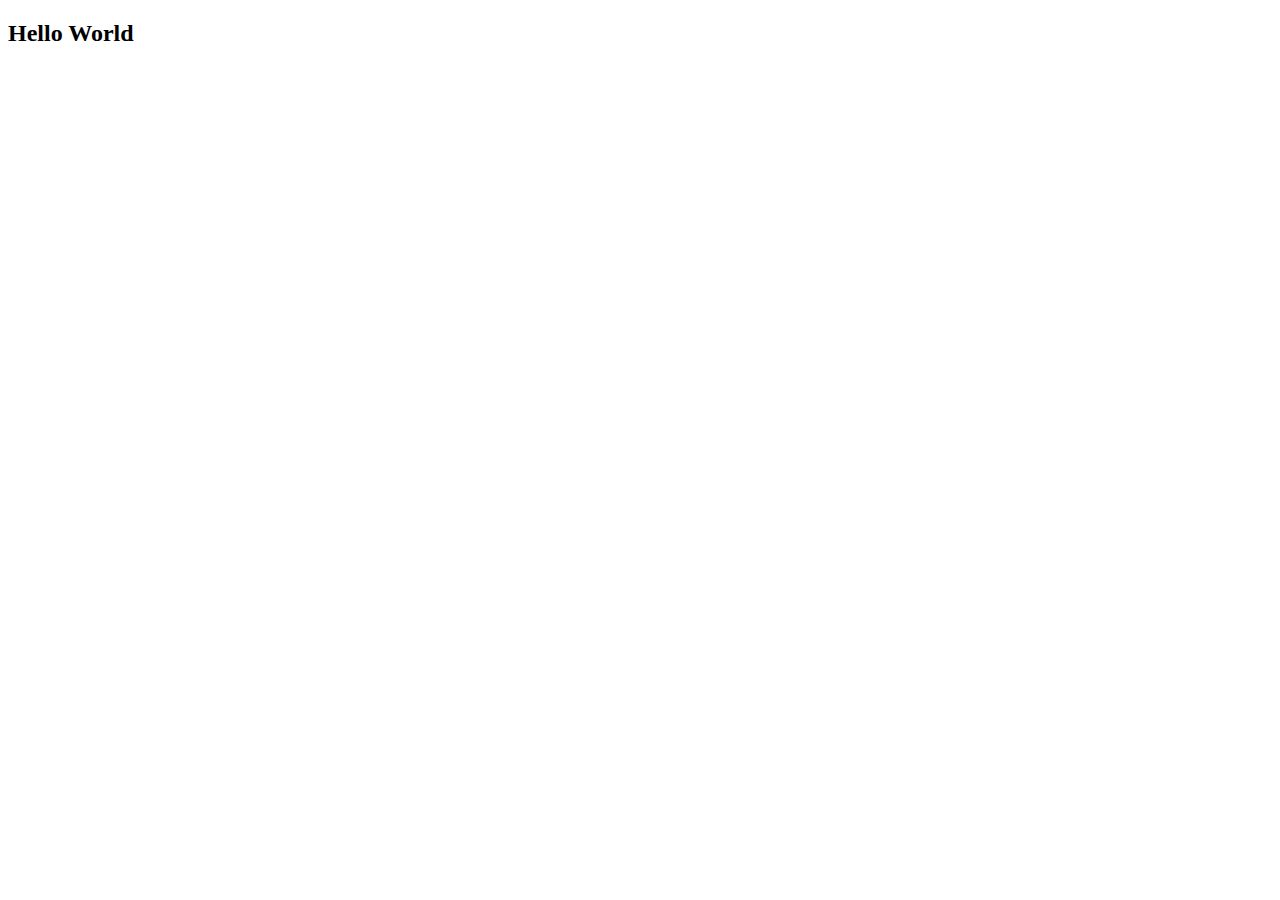
==== index.html @ b612a6bc "Creaed Index.html" ====
<!DOCTYPE html>
<html lang="en">
<head>
    <meta charset="UTF-8">
    <meta http-equiv="X-UA-Compatible" content="IE=edge">
    <meta name="viewport" content="width=device-width, initial-scale=1.0">
    <title>Document</title>
</head>
<body>
    <h2>Hello World</h2>
</body>
</html>
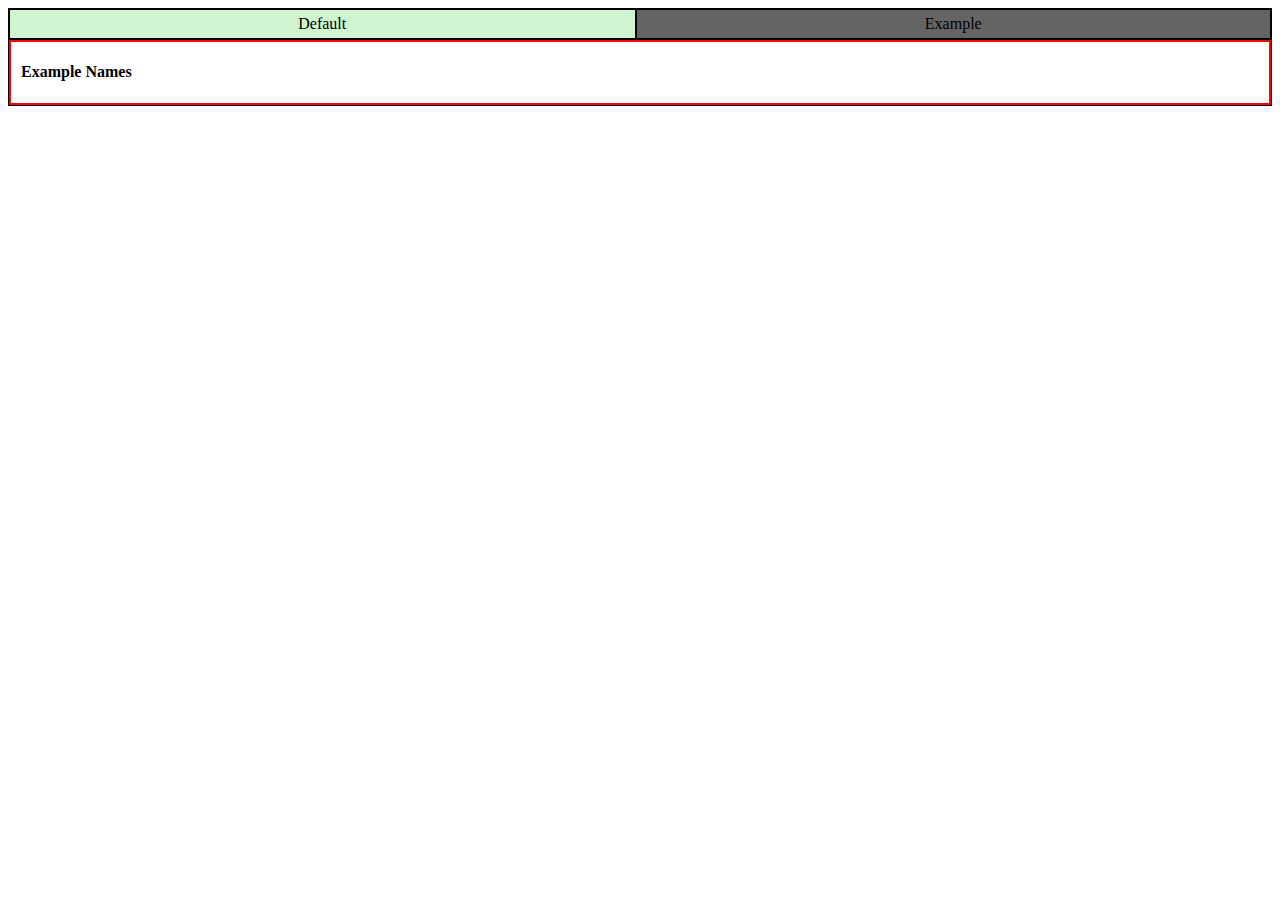
==== commit a0ac87f8: "Created Simple Tab System" ====
--- a/index.html
+++ b/index.html
@@ -5,8 +5,20 @@
     <meta http-equiv="X-UA-Compatible" content="IE=edge">
     <meta name="viewport" content="width=device-width, initial-scale=1.0">
     <title>Document</title>
+
+    <script src="./modules/tabs/tab.js"></script>
 </head>
 <body>
-    <h2>Hello World</h2>
+    
+    <div class="TabInit">
+        <div class="Tab" name="Default" style="margin:10px">
+            <h4 >Example Names</h4>
+        </div>
+        <div name="Example" style="margin:10px" disabled="true">
+            <h4>Example Tabs</h4>
+        </div>
+
+    </div>
+
 </body>
 </html>
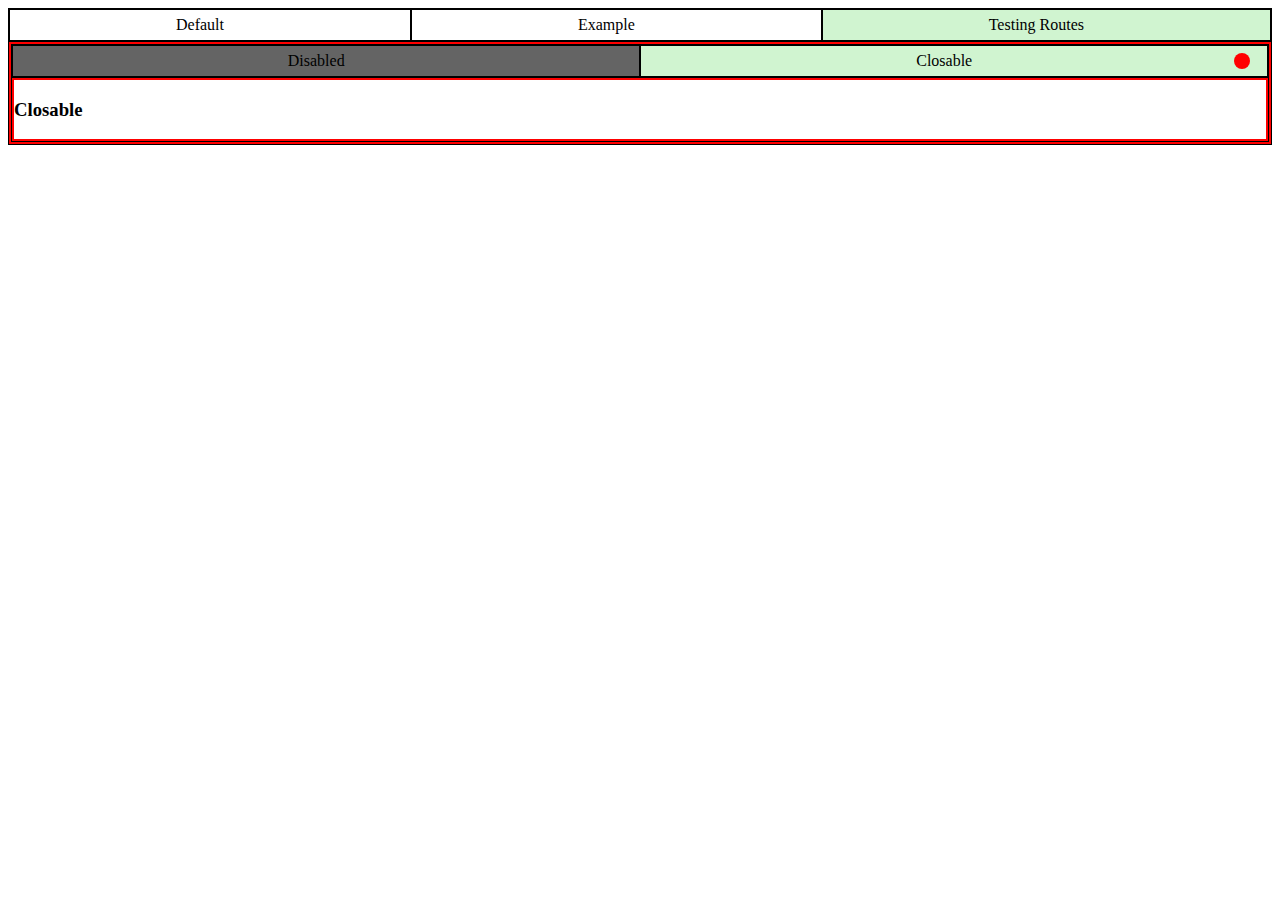
==== commit 1e4b9f08: "Tabs" ====
--- a/index.html
+++ b/index.html
@@ -10,14 +10,53 @@
 </head>
 <body>
     
-    <div class="TabInit">
+    <div class="TabInit" id="MainTab">
         <div class="Tab" name="Default" style="margin:10px">
             <h4 >Example Names</h4>
         </div>
-        <div name="Example" style="margin:10px" disabled="true">
+        <div name="Example" style="margin:10px" hidden="false" closable="false" disabled="false">
             <h4>Example Tabs</h4>
+            <script>
+                var isHidden = false;
+                const UnHide = () => {
+                    if (isHidden) {
+                        MainTab.HideTab("Default");
+                    } else {
+                        MainTab.ShowTab("Default");
+                    }
+                    isHidden = !isHidden;
+                }
+                var IsDisabled = false;
+                const ToggleDisabled = () => {
+                    if (IsDisabled) {
+                        MainTab.EnableTab("Default");
+                    } else {
+                        MainTab.DisableTab("Default");
+                    }
+                    IsDisabled = !IsDisabled;
+                }
+            </script>
+            <button onclick="ToggleDisabled()">
+                ToggleDisabled
+            </button >
+            <button onclick="UnHide()">
+                ShowHiddenTab
+            </button >
+
         </div>
+        <div class="TabInit" name="Testing Routes">
 
+                <div name="Disabled" disabled="true">
+                    <h3>Disabled</h3>
+                </div>
+                <div name="Hidden" hidden="true">
+                    <h4>Hidden</h4>
+                </div>
+                <div name="Closable" closable="true">
+                    <h3>Closable</h3>
+                </div>
+
+        </div>
     </div>
 
 </body>
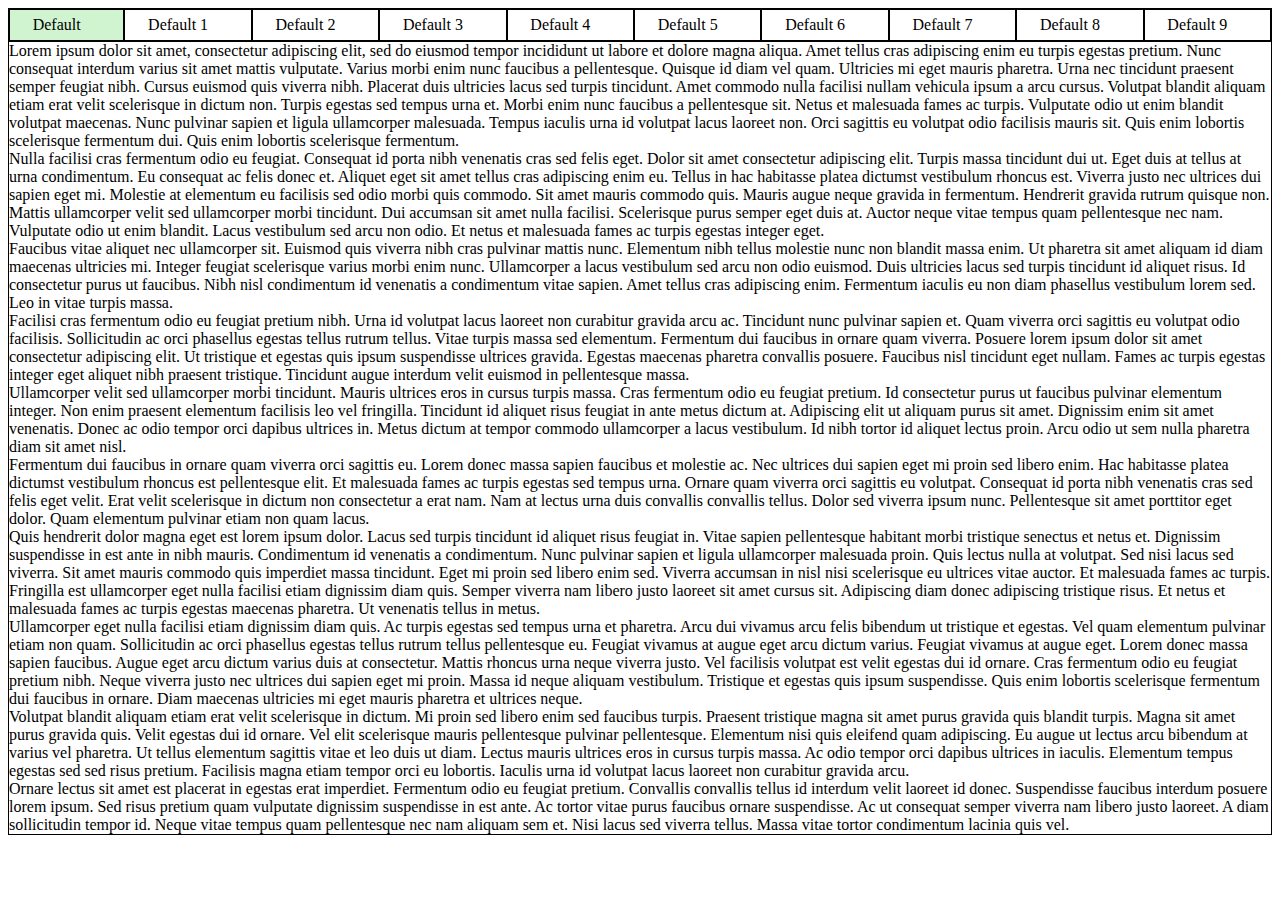
==== commit b7b67537: "Adds Scroll Function" ====
--- a/index.html
+++ b/index.html
@@ -10,53 +10,40 @@
 </head>
 <body>
     
-    <div class="TabInit" id="MainTab">
-        <div class="Tab" name="Default" style="margin:10px">
-            <h4 >Example Names</h4>
-        </div>
-        <div name="Example" style="margin:10px" hidden="false" closable="false" disabled="false">
-            <h4>Example Tabs</h4>
-            <script>
-                var isHidden = false;
-                const UnHide = () => {
-                    if (isHidden) {
-                        MainTab.HideTab("Default");
-                    } else {
-                        MainTab.ShowTab("Default");
-                    }
-                    isHidden = !isHidden;
-                }
-                var IsDisabled = false;
-                const ToggleDisabled = () => {
-                    if (IsDisabled) {
-                        MainTab.EnableTab("Default");
-                    } else {
-                        MainTab.DisableTab("Default");
-                    }
-                    IsDisabled = !IsDisabled;
-                }
-            </script>
-            <button onclick="ToggleDisabled()">
-                ToggleDisabled
-            </button >
-            <button onclick="UnHide()">
-                ShowHiddenTab
-            </button >
+    <div class="TabInit" id="MainTab" scroll="true">
+        
+        
+<div>Lorem ipsum dolor sit amet, consectetur adipiscing elit, sed do eiusmod tempor incididunt ut labore et dolore magna aliqua. Amet tellus cras adipiscing enim eu turpis egestas pretium. Nunc consequat interdum varius sit amet mattis vulputate. Varius morbi enim nunc faucibus a pellentesque. Quisque id diam vel quam. Ultricies mi eget mauris pharetra. Urna nec tincidunt praesent semper feugiat nibh. Cursus euismod quis viverra nibh. Placerat duis ultricies lacus sed turpis tincidunt. Amet commodo nulla facilisi nullam vehicula ipsum a arcu cursus. Volutpat blandit aliquam etiam erat velit scelerisque in dictum non. Turpis egestas sed tempus urna et. Morbi enim nunc faucibus a pellentesque sit. Netus et malesuada fames ac turpis. Vulputate odio ut enim blandit volutpat maecenas. Nunc pulvinar sapien et ligula ullamcorper malesuada. Tempus iaculis urna id volutpat lacus laoreet non. Orci sagittis eu volutpat odio facilisis mauris sit. Quis enim lobortis scelerisque fermentum dui. Quis enim lobortis scelerisque fermentum.</div>
 
-        </div>
-        <div class="TabInit" name="Testing Routes">
 
-                <div name="Disabled" disabled="true">
-                    <h3>Disabled</h3>
-                </div>
-                <div name="Hidden" hidden="true">
-                    <h4>Hidden</h4>
-                </div>
-                <div name="Closable" closable="true">
-                    <h3>Closable</h3>
-                </div>
+<div>Nulla facilisi cras fermentum odio eu feugiat. Consequat id porta nibh venenatis cras sed felis eget. Dolor sit amet consectetur adipiscing elit. Turpis massa tincidunt dui ut. Eget duis at tellus at urna condimentum. Eu consequat ac felis donec et. Aliquet eget sit amet tellus cras adipiscing enim eu. Tellus in hac habitasse platea dictumst vestibulum rhoncus est. Viverra justo nec ultrices dui sapien eget mi. Molestie at elementum eu facilisis sed odio morbi quis commodo. Sit amet mauris commodo quis. Mauris augue neque gravida in fermentum. Hendrerit gravida rutrum quisque non. Mattis ullamcorper velit sed ullamcorper morbi tincidunt. Dui accumsan sit amet nulla facilisi. Scelerisque purus semper eget duis at. Auctor neque vitae tempus quam pellentesque nec nam. Vulputate odio ut enim blandit. Lacus vestibulum sed arcu non odio. Et netus et malesuada fames ac turpis egestas integer eget.</div>
 
-        </div>
+
+<div>Faucibus vitae aliquet nec ullamcorper sit. Euismod quis viverra nibh cras pulvinar mattis nunc. Elementum nibh tellus molestie nunc non blandit massa enim. Ut pharetra sit amet aliquam id diam maecenas ultricies mi. Integer feugiat scelerisque varius morbi enim nunc. Ullamcorper a lacus vestibulum sed arcu non odio euismod. Duis ultricies lacus sed turpis tincidunt id aliquet risus. Id consectetur purus ut faucibus. Nibh nisl condimentum id venenatis a condimentum vitae sapien. Amet tellus cras adipiscing enim. Fermentum iaculis eu non diam phasellus vestibulum lorem sed. Leo in vitae turpis massa.</div>
+
+
+<div>Facilisi cras fermentum odio eu feugiat pretium nibh. Urna id volutpat lacus laoreet non curabitur gravida arcu ac. Tincidunt nunc pulvinar sapien et. Quam viverra orci sagittis eu volutpat odio facilisis. Sollicitudin ac orci phasellus egestas tellus rutrum tellus. Vitae turpis massa sed elementum. Fermentum dui faucibus in ornare quam viverra. Posuere lorem ipsum dolor sit amet consectetur adipiscing elit. Ut tristique et egestas quis ipsum suspendisse ultrices gravida. Egestas maecenas pharetra convallis posuere. Faucibus nisl tincidunt eget nullam. Fames ac turpis egestas integer eget aliquet nibh praesent tristique. Tincidunt augue interdum velit euismod in pellentesque massa.</div>
+
+
+<div>Ullamcorper velit sed ullamcorper morbi tincidunt. Mauris ultrices eros in cursus turpis massa. Cras fermentum odio eu feugiat pretium. Id consectetur purus ut faucibus pulvinar elementum integer. Non enim praesent elementum facilisis leo vel fringilla. Tincidunt id aliquet risus feugiat in ante metus dictum at. Adipiscing elit ut aliquam purus sit amet. Dignissim enim sit amet venenatis. Donec ac odio tempor orci dapibus ultrices in. Metus dictum at tempor commodo ullamcorper a lacus vestibulum. Id nibh tortor id aliquet lectus proin. Arcu odio ut sem nulla pharetra diam sit amet nisl.</div>
+
+<div>Fermentum dui faucibus in ornare quam viverra orci sagittis eu. Lorem donec massa sapien faucibus et molestie ac. Nec ultrices dui sapien eget mi proin sed libero enim. Hac habitasse platea dictumst vestibulum rhoncus est pellentesque elit. Et malesuada fames ac turpis egestas sed tempus urna. Ornare quam viverra orci sagittis eu volutpat. Consequat id porta nibh venenatis cras sed felis eget velit. Erat velit scelerisque in dictum non consectetur a erat nam. Nam at lectus urna duis convallis convallis tellus. Dolor sed viverra ipsum nunc. Pellentesque sit amet porttitor eget dolor. Quam elementum pulvinar etiam non quam lacus.</div>
+
+
+<div>Quis hendrerit dolor magna eget est lorem ipsum dolor. Lacus sed turpis tincidunt id aliquet risus feugiat in. Vitae sapien pellentesque habitant morbi tristique senectus et netus et. Dignissim suspendisse in est ante in nibh mauris. Condimentum id venenatis a condimentum. Nunc pulvinar sapien et ligula ullamcorper malesuada proin. Quis lectus nulla at volutpat. Sed nisi lacus sed viverra. Sit amet mauris commodo quis imperdiet massa tincidunt. Eget mi proin sed libero enim sed. Viverra accumsan in nisl nisi scelerisque eu ultrices vitae auctor. Et malesuada fames ac turpis. Fringilla est ullamcorper eget nulla facilisi etiam dignissim diam quis. Semper viverra nam libero justo laoreet sit amet cursus sit. Adipiscing diam donec adipiscing tristique risus. Et netus et malesuada fames ac turpis egestas maecenas pharetra. Ut venenatis tellus in metus.</div>
+
+
+<div>Ullamcorper eget nulla facilisi etiam dignissim diam quis. Ac turpis egestas sed tempus urna et pharetra. Arcu dui vivamus arcu felis bibendum ut tristique et egestas. Vel quam elementum pulvinar etiam non quam. Sollicitudin ac orci phasellus egestas tellus rutrum tellus pellentesque eu. Feugiat vivamus at augue eget arcu dictum varius. Feugiat vivamus at augue eget. Lorem donec massa sapien faucibus. Augue eget arcu dictum varius duis at consectetur. Mattis rhoncus urna neque viverra justo. Vel facilisis volutpat est velit egestas dui id ornare. Cras fermentum odio eu feugiat pretium nibh. Neque viverra justo nec ultrices dui sapien eget mi proin. Massa id neque aliquam vestibulum. Tristique et egestas quis ipsum suspendisse. Quis enim lobortis scelerisque fermentum dui faucibus in ornare. Diam maecenas ultricies mi eget mauris pharetra et ultrices neque.</div>
+
+
+<div>Volutpat blandit aliquam etiam erat velit scelerisque in dictum. Mi proin sed libero enim sed faucibus turpis. Praesent tristique magna sit amet purus gravida quis blandit turpis. Magna sit amet purus gravida quis. Velit egestas dui id ornare. Vel elit scelerisque mauris pellentesque pulvinar pellentesque. Elementum nisi quis eleifend quam adipiscing. Eu augue ut lectus arcu bibendum at varius vel pharetra. Ut tellus elementum sagittis vitae et leo duis ut diam. Lectus mauris ultrices eros in cursus turpis massa. Ac odio tempor orci dapibus ultrices in iaculis. Elementum tempus egestas sed sed risus pretium. Facilisis magna etiam tempor orci eu lobortis. Iaculis urna id volutpat lacus laoreet non curabitur gravida arcu.</div>
+
+
+<div>Ornare lectus sit amet est placerat in egestas erat imperdiet. Fermentum odio eu feugiat pretium. Convallis convallis tellus id interdum velit laoreet id donec. Suspendisse faucibus interdum posuere lorem ipsum. Sed risus pretium quam vulputate dignissim suspendisse in est ante. Ac tortor vitae purus faucibus ornare suspendisse. Ac ut consequat semper viverra nam libero justo laoreet. A diam sollicitudin tempor id. Neque vitae tempus quam pellentesque nec nam aliquam sem et. Nisi lacus sed viverra tellus. Massa vitae tortor condimentum lacinia quis vel.</div>
+
+
+
+
     </div>
 
 </body>
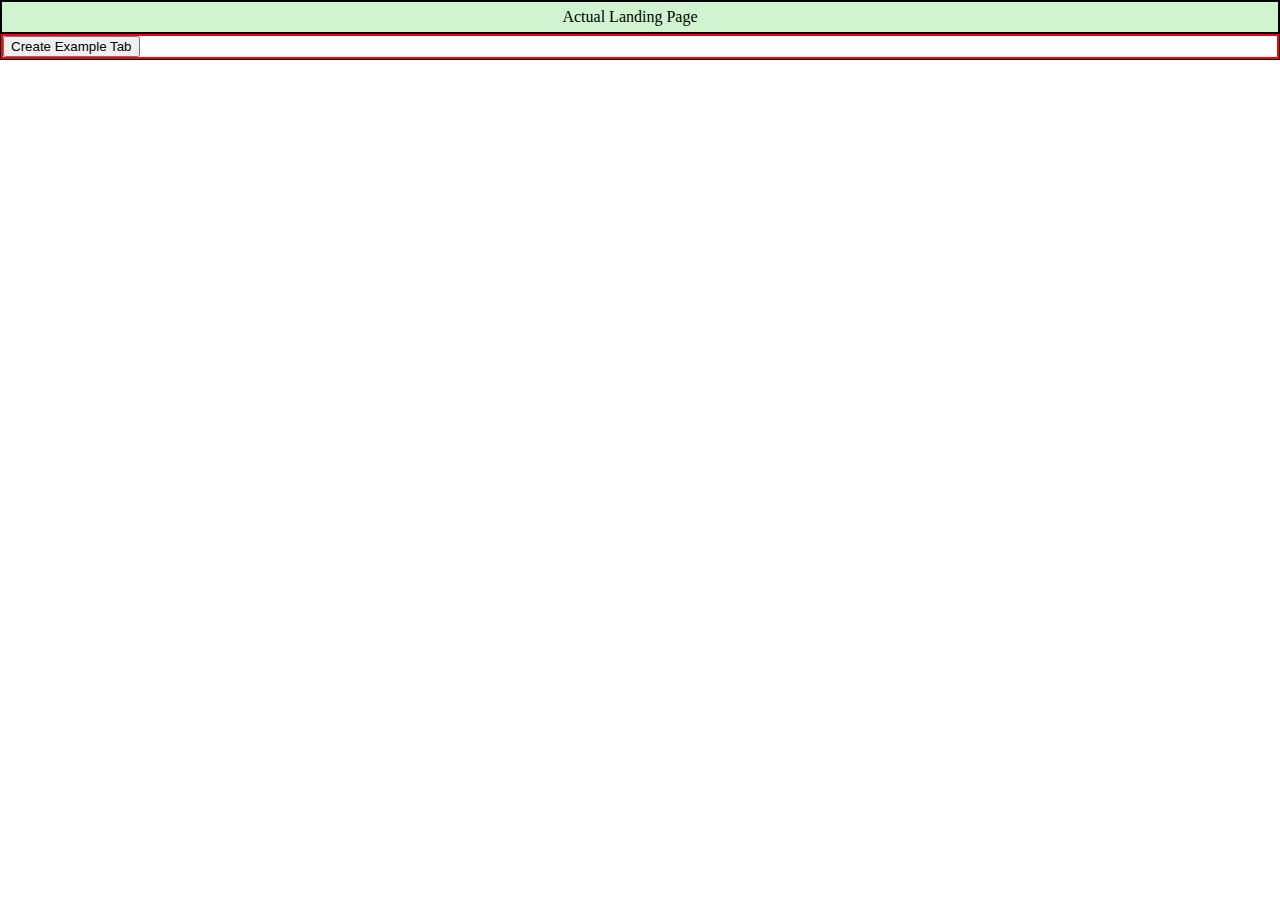
==== commit 3fad3107: "Improved Closing tabs" ====
--- a/index.html
+++ b/index.html
@@ -1,5 +1,6 @@
 <!DOCTYPE html>
 <html lang="en">
+
 <head>
     <meta charset="UTF-8">
     <meta http-equiv="X-UA-Compatible" content="IE=edge">
@@ -7,44 +8,42 @@
     <title>Document</title>
 
     <script src="./modules/tabs/tab.js"></script>
+
+    <style>
+        body {
+            padding: 0px;
+            margin: 0px;
+        }
+
+    </style>
 </head>
 <body>
-    
-    <div class="TabInit" id="MainTab" scroll="true">
-        
-        
-<div>Lorem ipsum dolor sit amet, consectetur adipiscing elit, sed do eiusmod tempor incididunt ut labore et dolore magna aliqua. Amet tellus cras adipiscing enim eu turpis egestas pretium. Nunc consequat interdum varius sit amet mattis vulputate. Varius morbi enim nunc faucibus a pellentesque. Quisque id diam vel quam. Ultricies mi eget mauris pharetra. Urna nec tincidunt praesent semper feugiat nibh. Cursus euismod quis viverra nibh. Placerat duis ultricies lacus sed turpis tincidunt. Amet commodo nulla facilisi nullam vehicula ipsum a arcu cursus. Volutpat blandit aliquam etiam erat velit scelerisque in dictum non. Turpis egestas sed tempus urna et. Morbi enim nunc faucibus a pellentesque sit. Netus et malesuada fames ac turpis. Vulputate odio ut enim blandit volutpat maecenas. Nunc pulvinar sapien et ligula ullamcorper malesuada. Tempus iaculis urna id volutpat lacus laoreet non. Orci sagittis eu volutpat odio facilisis mauris sit. Quis enim lobortis scelerisque fermentum dui. Quis enim lobortis scelerisque fermentum.</div>
 
+    <div class="TabInit" id="MainTab" scroll="false" >
 
-<div>Nulla facilisi cras fermentum odio eu feugiat. Consequat id porta nibh venenatis cras sed felis eget. Dolor sit amet consectetur adipiscing elit. Turpis massa tincidunt dui ut. Eget duis at tellus at urna condimentum. Eu consequat ac felis donec et. Aliquet eget sit amet tellus cras adipiscing enim eu. Tellus in hac habitasse platea dictumst vestibulum rhoncus est. Viverra justo nec ultrices dui sapien eget mi. Molestie at elementum eu facilisis sed odio morbi quis commodo. Sit amet mauris commodo quis. Mauris augue neque gravida in fermentum. Hendrerit gravida rutrum quisque non. Mattis ullamcorper velit sed ullamcorper morbi tincidunt. Dui accumsan sit amet nulla facilisi. Scelerisque purus semper eget duis at. Auctor neque vitae tempus quam pellentesque nec nam. Vulputate odio ut enim blandit. Lacus vestibulum sed arcu non odio. Et netus et malesuada fames ac turpis egestas integer eget.</div>
+        <!-- <div name="Landing" closable="true">
+            <h1>Hello World</h1>    
+        </div> -->
+        <div name="Actual Landing Page" closeable="true" landing="true" hidden="false" >
+            <button id="BtnNew">Create Example Tab</button>
+            <script>
+                document.getElementById("BtnNew").addEventListener("click", () => {
+                    
+                    let newTab = document.createElement('div');
+                    newTab.innerHTML = `<h1>Hello World!! </h1><h2>Wow A new Tab</h2>`;
+                    MainTab.InsertTab('New Tab', newTab);
 
-
-<div>Faucibus vitae aliquet nec ullamcorper sit. Euismod quis viverra nibh cras pulvinar mattis nunc. Elementum nibh tellus molestie nunc non blandit massa enim. Ut pharetra sit amet aliquam id diam maecenas ultricies mi. Integer feugiat scelerisque varius morbi enim nunc. Ullamcorper a lacus vestibulum sed arcu non odio euismod. Duis ultricies lacus sed turpis tincidunt id aliquet risus. Id consectetur purus ut faucibus. Nibh nisl condimentum id venenatis a condimentum vitae sapien. Amet tellus cras adipiscing enim. Fermentum iaculis eu non diam phasellus vestibulum lorem sed. Leo in vitae turpis massa.</div>
-
-
-<div>Facilisi cras fermentum odio eu feugiat pretium nibh. Urna id volutpat lacus laoreet non curabitur gravida arcu ac. Tincidunt nunc pulvinar sapien et. Quam viverra orci sagittis eu volutpat odio facilisis. Sollicitudin ac orci phasellus egestas tellus rutrum tellus. Vitae turpis massa sed elementum. Fermentum dui faucibus in ornare quam viverra. Posuere lorem ipsum dolor sit amet consectetur adipiscing elit. Ut tristique et egestas quis ipsum suspendisse ultrices gravida. Egestas maecenas pharetra convallis posuere. Faucibus nisl tincidunt eget nullam. Fames ac turpis egestas integer eget aliquet nibh praesent tristique. Tincidunt augue interdum velit euismod in pellentesque massa.</div>
-
-
-<div>Ullamcorper velit sed ullamcorper morbi tincidunt. Mauris ultrices eros in cursus turpis massa. Cras fermentum odio eu feugiat pretium. Id consectetur purus ut faucibus pulvinar elementum integer. Non enim praesent elementum facilisis leo vel fringilla. Tincidunt id aliquet risus feugiat in ante metus dictum at. Adipiscing elit ut aliquam purus sit amet. Dignissim enim sit amet venenatis. Donec ac odio tempor orci dapibus ultrices in. Metus dictum at tempor commodo ullamcorper a lacus vestibulum. Id nibh tortor id aliquet lectus proin. Arcu odio ut sem nulla pharetra diam sit amet nisl.</div>
-
-<div>Fermentum dui faucibus in ornare quam viverra orci sagittis eu. Lorem donec massa sapien faucibus et molestie ac. Nec ultrices dui sapien eget mi proin sed libero enim. Hac habitasse platea dictumst vestibulum rhoncus est pellentesque elit. Et malesuada fames ac turpis egestas sed tempus urna. Ornare quam viverra orci sagittis eu volutpat. Consequat id porta nibh venenatis cras sed felis eget velit. Erat velit scelerisque in dictum non consectetur a erat nam. Nam at lectus urna duis convallis convallis tellus. Dolor sed viverra ipsum nunc. Pellentesque sit amet porttitor eget dolor. Quam elementum pulvinar etiam non quam lacus.</div>
-
-
-<div>Quis hendrerit dolor magna eget est lorem ipsum dolor. Lacus sed turpis tincidunt id aliquet risus feugiat in. Vitae sapien pellentesque habitant morbi tristique senectus et netus et. Dignissim suspendisse in est ante in nibh mauris. Condimentum id venenatis a condimentum. Nunc pulvinar sapien et ligula ullamcorper malesuada proin. Quis lectus nulla at volutpat. Sed nisi lacus sed viverra. Sit amet mauris commodo quis imperdiet massa tincidunt. Eget mi proin sed libero enim sed. Viverra accumsan in nisl nisi scelerisque eu ultrices vitae auctor. Et malesuada fames ac turpis. Fringilla est ullamcorper eget nulla facilisi etiam dignissim diam quis. Semper viverra nam libero justo laoreet sit amet cursus sit. Adipiscing diam donec adipiscing tristique risus. Et netus et malesuada fames ac turpis egestas maecenas pharetra. Ut venenatis tellus in metus.</div>
-
-
-<div>Ullamcorper eget nulla facilisi etiam dignissim diam quis. Ac turpis egestas sed tempus urna et pharetra. Arcu dui vivamus arcu felis bibendum ut tristique et egestas. Vel quam elementum pulvinar etiam non quam. Sollicitudin ac orci phasellus egestas tellus rutrum tellus pellentesque eu. Feugiat vivamus at augue eget arcu dictum varius. Feugiat vivamus at augue eget. Lorem donec massa sapien faucibus. Augue eget arcu dictum varius duis at consectetur. Mattis rhoncus urna neque viverra justo. Vel facilisis volutpat est velit egestas dui id ornare. Cras fermentum odio eu feugiat pretium nibh. Neque viverra justo nec ultrices dui sapien eget mi proin. Massa id neque aliquam vestibulum. Tristique et egestas quis ipsum suspendisse. Quis enim lobortis scelerisque fermentum dui faucibus in ornare. Diam maecenas ultricies mi eget mauris pharetra et ultrices neque.</div>
-
-
-<div>Volutpat blandit aliquam etiam erat velit scelerisque in dictum. Mi proin sed libero enim sed faucibus turpis. Praesent tristique magna sit amet purus gravida quis blandit turpis. Magna sit amet purus gravida quis. Velit egestas dui id ornare. Vel elit scelerisque mauris pellentesque pulvinar pellentesque. Elementum nisi quis eleifend quam adipiscing. Eu augue ut lectus arcu bibendum at varius vel pharetra. Ut tellus elementum sagittis vitae et leo duis ut diam. Lectus mauris ultrices eros in cursus turpis massa. Ac odio tempor orci dapibus ultrices in iaculis. Elementum tempus egestas sed sed risus pretium. Facilisis magna etiam tempor orci eu lobortis. Iaculis urna id volutpat lacus laoreet non curabitur gravida arcu.</div>
-
-
-<div>Ornare lectus sit amet est placerat in egestas erat imperdiet. Fermentum odio eu feugiat pretium. Convallis convallis tellus id interdum velit laoreet id donec. Suspendisse faucibus interdum posuere lorem ipsum. Sed risus pretium quam vulputate dignissim suspendisse in est ante. Ac tortor vitae purus faucibus ornare suspendisse. Ac ut consequat semper viverra nam libero justo laoreet. A diam sollicitudin tempor id. Neque vitae tempus quam pellentesque nec nam aliquam sem et. Nisi lacus sed viverra tellus. Massa vitae tortor condimentum lacinia quis vel.</div>
-
-
-
-
+                })
+                </script>
+        </div>
+        <div name="Second Page"  closable="true" hidden="true">
+            <h1>Secondary Page</h1>
+        </div>
+        <div name="Landing Page" closable="true" hidden="true">
+            <h2>Not A Landing PAGE!!!</h2>
+        </div>
     </div>
 
 </body>
-</html>
+
+</html>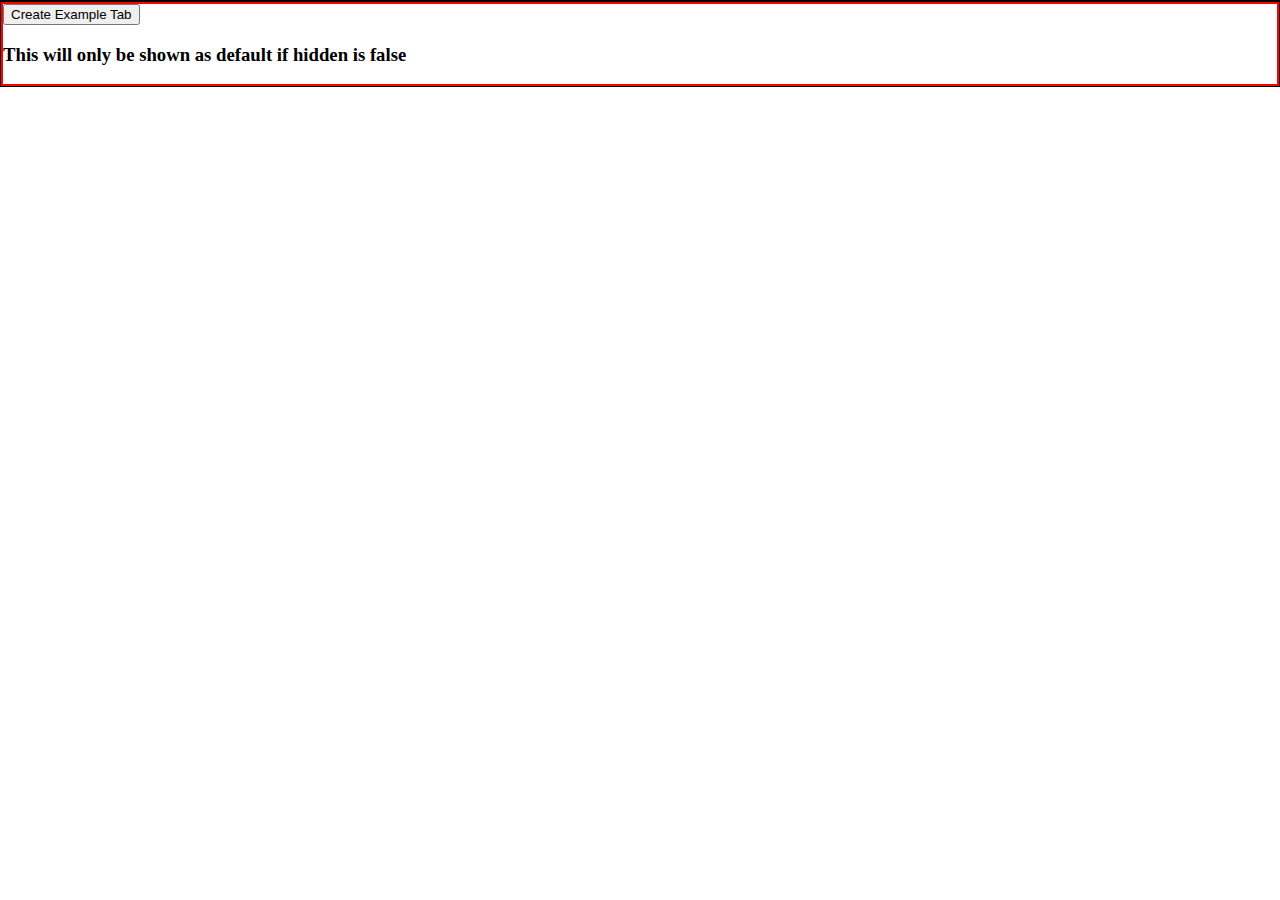
==== commit c9cc6a32: "Made lander be able to be hidden" ====
--- a/index.html
+++ b/index.html
@@ -19,13 +19,14 @@
 </head>
 <body>
 
-    <div class="TabInit" id="MainTab" scroll="false" >
+    <div class="TabInit" id="MainTab" scroll="false" default="Landing Page">
 
         <!-- <div name="Landing" closable="true">
             <h1>Hello World</h1>    
         </div> -->
-        <div name="Actual Landing Page" closeable="true" landing="true" hidden="false" >
+        <div name="Landing Page Example" closeable="true" landing="true">
             <button id="BtnNew">Create Example Tab</button>
+            <h3>This will only be shown as default if hidden is false</h3>
             <script>
                 document.getElementById("BtnNew").addEventListener("click", () => {
                     
@@ -36,11 +37,35 @@
                 })
                 </script>
         </div>
-        <div name="Second Page"  closable="true" hidden="true">
-            <h1>Secondary Page</h1>
+        <div name="First Default Tab" closable="false">
+            <h2>Non Closable Default tab</h2>
+            <h3> ( Cos its the first tab within Element ( Excluding Landing Page ) ) </h3>
+        </div>
+
+        <div name="Commands">
+
+            <button onclick="MainTab.UnhideAll()">UnhideAll</button>
+            <button onclick="MainTab.HideAll()">Hide All</button>
+
+            <button onclick="MainTab.SelectTab(MainTab.Lander)">Select First Tab</button>
+
+        </div>
+
+        <div name="Second Page"  closable="true" hidden="false">
+            <h1>Example Closable Tab</h1>
         </div>
         <div name="Landing Page" closable="true" hidden="true">
             <h2>Not A Landing PAGE!!!</h2>
+            <h3>Default will ignore hidden option</h3>
+            <h3>Hiding a tab will deselect said tab unless specified not to</h3>
+            <button onclick="
+                    if (MainTab.TabList['Landing Page'].isHidden) {
+                        MainTab.ShowTab('Landing Page');
+                    } else {
+                        MainTab.HideTab('Landing Page', false);
+                    }
+            ">Hide/Show this tab</button>
+
         </div>
     </div>
 
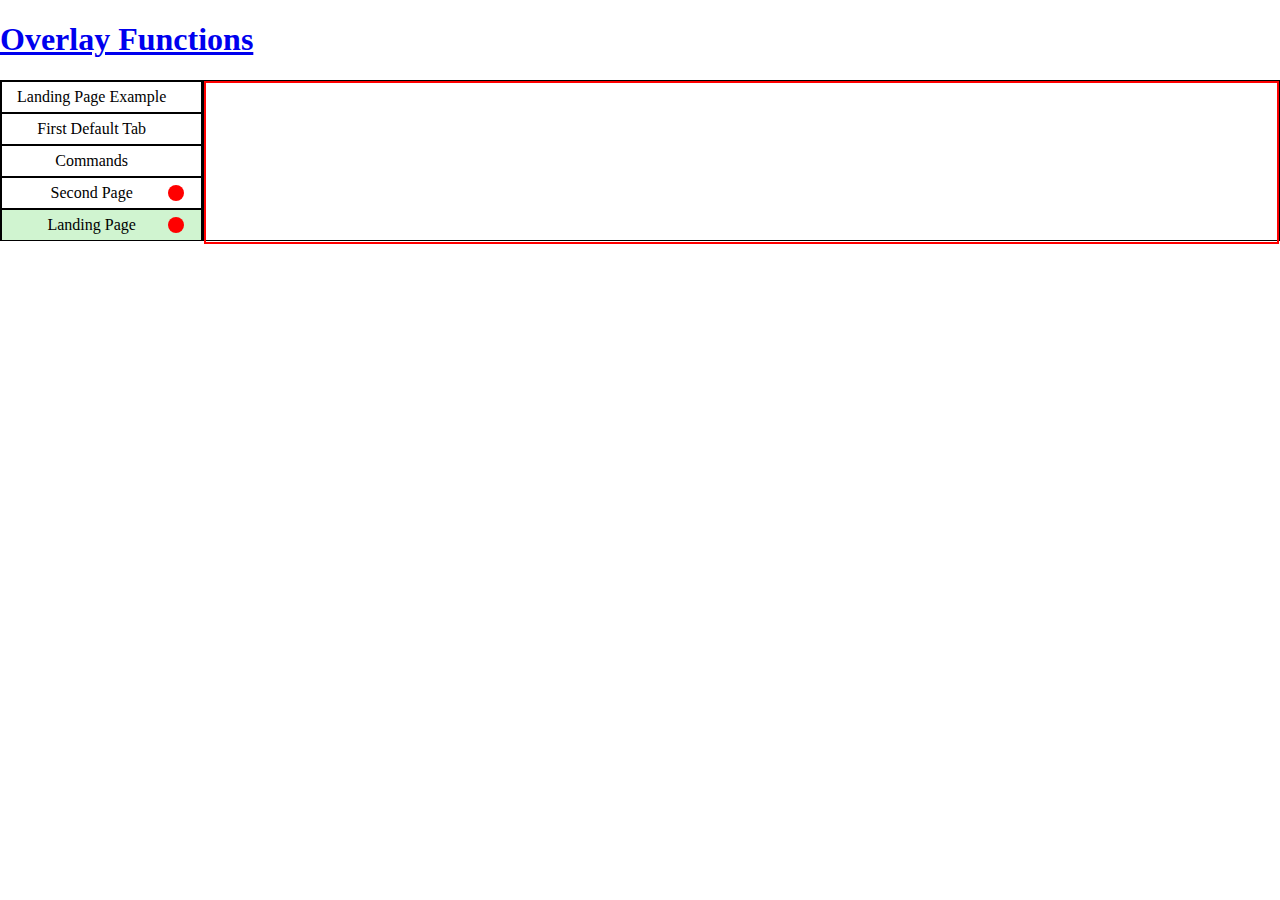
==== commit 2f8ee4a4: "Started changing making Overlay" ====
--- a/index.html
+++ b/index.html
@@ -19,7 +19,10 @@
 </head>
 <body>
 
-    <div class="TabInit" id="MainTab" scroll="false" default="Landing Page">
+    <h1><a href="modules/Overlay/">Overlay Functions</a></h1>
+
+
+    <div class="TabInit" id="MainTab" scroll="false" MenuStyle="vertical"  default="Landing Page">
 
         <!-- <div name="Landing" closable="true">
             <h1>Hello World</h1>    
@@ -54,6 +57,7 @@
         <div name="Second Page"  closable="true" hidden="false">
             <h1>Example Closable Tab</h1>
         </div>
+
         <div name="Landing Page" closable="true" hidden="true">
             <h2>Not A Landing PAGE!!!</h2>
             <h3>Default will ignore hidden option</h3>
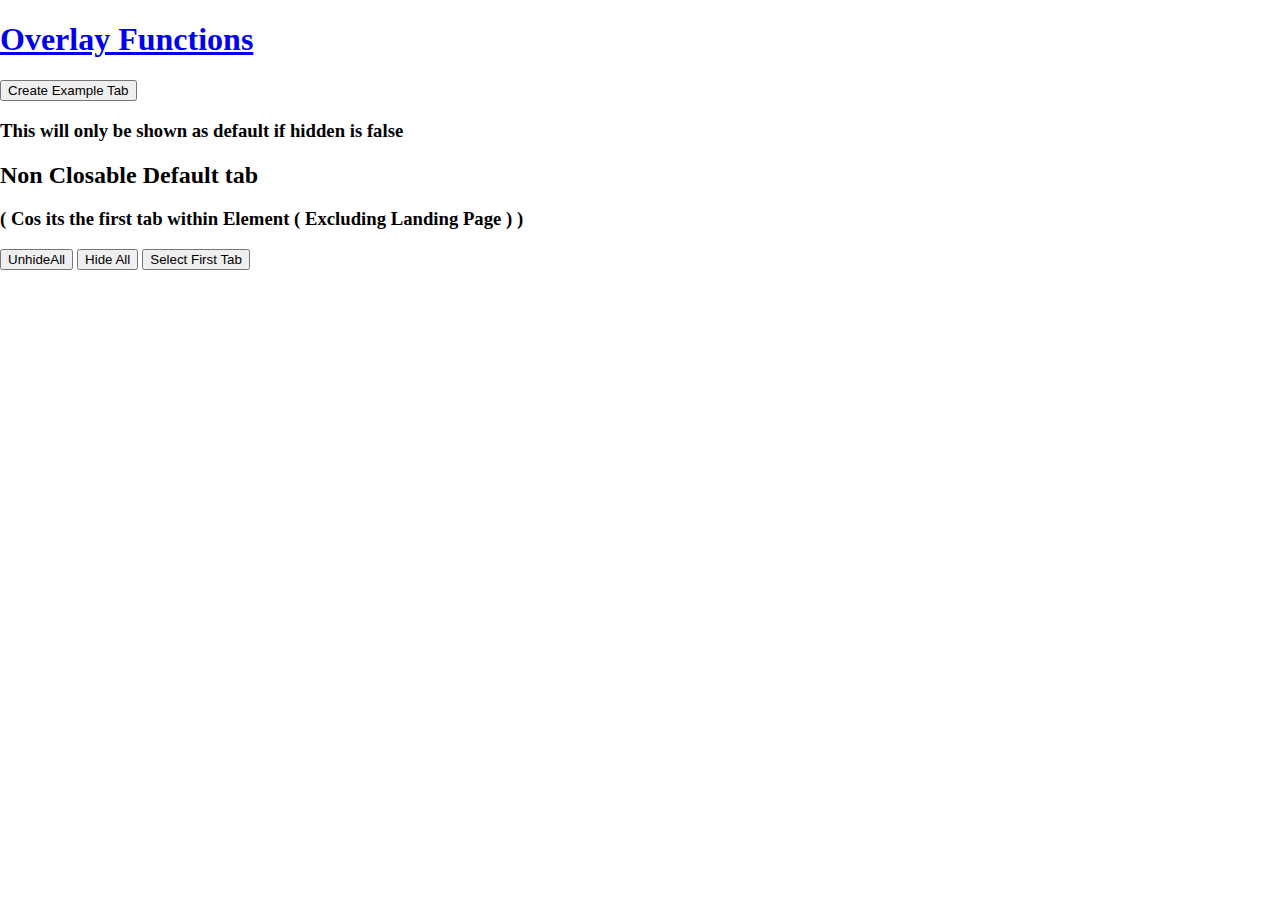
==== commit 699fb9e2: "converted Overlay to Module" ====
--- a/index.html
+++ b/index.html
@@ -14,15 +14,17 @@
             padding: 0px;
             margin: 0px;
         }
+    </style>
 
-    </style>
+    <script src="./modules/overlay.js" type="module"></script>
 </head>
+
 <body>
 
     <h1><a href="modules/Overlay/">Overlay Functions</a></h1>
 
 
-    <div class="TabInit" id="MainTab" scroll="false" MenuStyle="vertical"  default="Landing Page">
+    <div class="TabInit" id="MainTab" scroll="false" MenuStyle="vertical" default="Landing Page">
 
         <!-- <div name="Landing" closable="true">
             <h1>Hello World</h1>    
@@ -32,13 +34,13 @@
             <h3>This will only be shown as default if hidden is false</h3>
             <script>
                 document.getElementById("BtnNew").addEventListener("click", () => {
-                    
+
                     let newTab = document.createElement('div');
                     newTab.innerHTML = `<h1>Hello World!! </h1><h2>Wow A new Tab</h2>`;
                     MainTab.InsertTab('New Tab', newTab);
 
                 })
-                </script>
+            </script>
         </div>
         <div name="First Default Tab" closable="false">
             <h2>Non Closable Default tab</h2>
@@ -54,7 +56,7 @@
 
         </div>
 
-        <div name="Second Page"  closable="true" hidden="false">
+        <div name="Second Page" closable="true" hidden="false">
             <h1>Example Closable Tab</h1>
         </div>
 
@@ -73,6 +75,18 @@
         </div>
     </div>
 
+    <script>
+        document.addEventListener('readystatechange', event => {
+            if (event.target.readyState === 'interactive') {
+                let NewNot = new CNotification("Notifications have been renamed", "Due to the fact that javascript already has a OS level notification system, this needed to be renamed. ( Also its now a module imported in a single js file!");
+                            Overlay.Notifications.addNotification(NewNot);
+                            console.log("Adding Notification");
+            }
+            else if (event.target.readyState === 'complete') {
+                initApp();
+            }
+        });
+    </script>
 </body>
 
 </html>